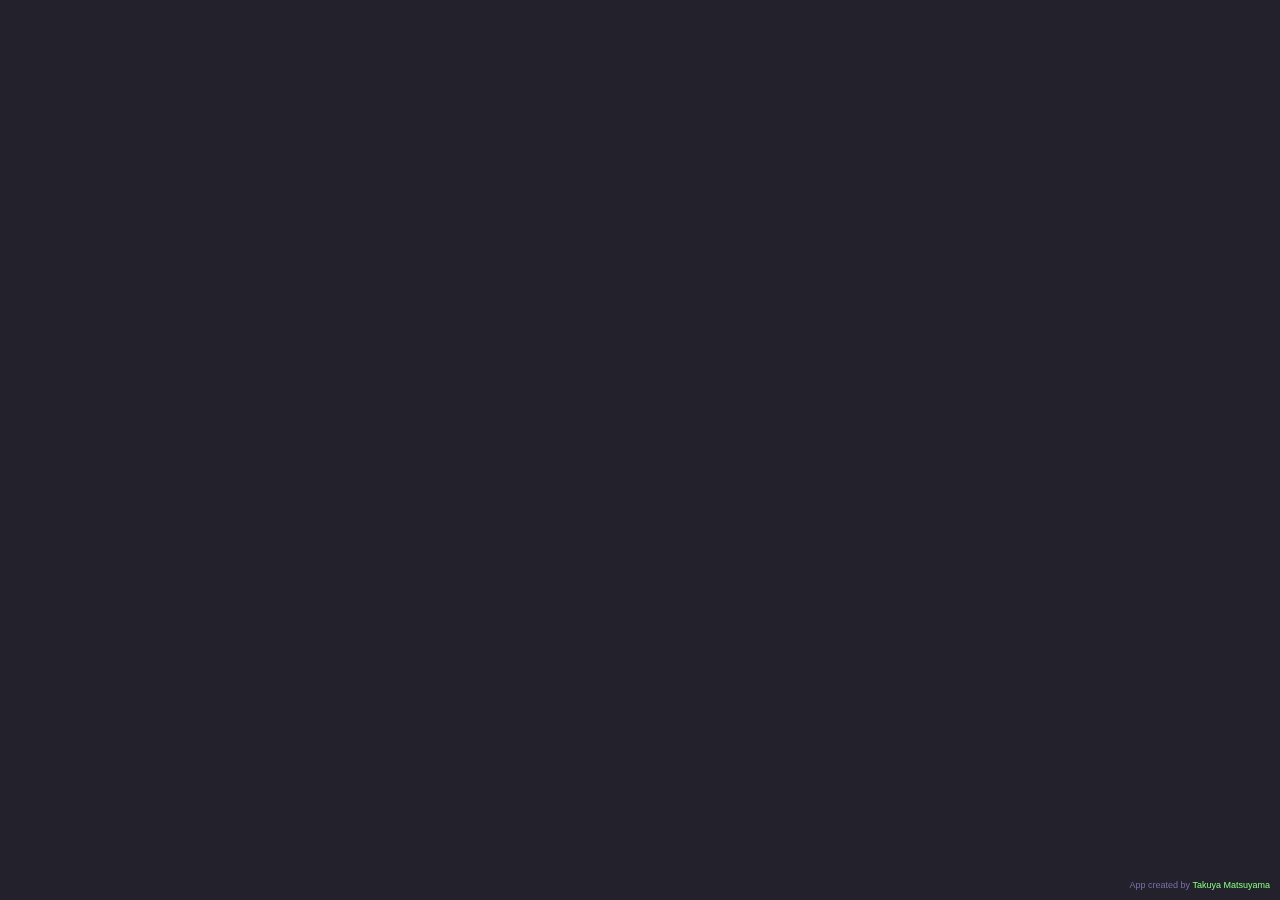
==== index.html @ 077567a4 "update" ====
<!DOCTYPE html>
<html>
   <head>
      <meta charset="utf-8" />
      <title>Jae Won Choi - Links</title>
      <meta name="viewport" content="width=device-width, initial-scale=1" />
      <link rel="stylesheet" href="./index.css" />
      <!-- <link rel="preload" href="./images/bg01.jpg" as="image" /> -->
      <script src="https://cdnjs.cloudflare.com/ajax/libs/three.js/r121/three.min.js"></script>
      <script src="https://cdn.jsdelivr.net/npm/vanta@latest/dist/vanta.birds.min.js"></script>
      <script>
         window.addEventListener('DOMContentLoaded', () => {
           VANTA.BIRDS({
             el: "#vanta",
             mouseControls: true,
             touchControls: true,
             gyroControls: true,
             minHeight: 200.00,
             minWidth: 200.00,
             scale: 1.00,
             scaleMobile: 1.00,
             backgroundAlpha: 0.0,
             color2: 0xff00f0,
             wingSpan: 40.00,
             separation: 100.00,
             alignment: 77.00,
             cohesion: 5.00,
             quantity: 1.00
           })
         
           setTimeout(() => {
             const main = document.querySelector('main')
             main.style.opacity = 1
             main.style.filter = 'blur(0px)'
           }, 1000)
         })
      </script>
   </head>
   <body>
      <div id="vanta"></div>
      <main class="animated">
         <header>
            <img src="./images/birds.jpg" />
            <h1>Jae W. C.</h1>
         </header>
         <ul>
            <!--         
               <li>
                 <a href="https://www.craftz.dog/">
                   <img src="./images/homepage.svg" alt="Homepage" width="20" />
                   Official Website
                 </a>
               </li>
               -->
            <li>
               <a href="https://github.com/jwc20">
               <img src="./images/github.svg" alt="GitHub" width="20" />
               GitHub
               </a>
            </li>
            <li>
               <a href="https://www.youtube.com/channel/UCbHcvXhxdezJj2oXRwsB1ew/featured">
               <img src="./images/youtube.svg" alt="YouTube" width="20" />
               YouTube
               </a>
            </li>
            <li>
               <a href="https://www.instagram.com/20cjw22/">
               <img src="./images/instagram.svg" alt="Twitter" width="20" />
               Instagram
               </a>
            </li>
            <li>
               <a href="https://docs.google.com/spreadsheets/d/1R2pWOM25gjv879fW9j-ydYCE8sbDUhnnjkMBO2Zkl1o/edit?usp=sharing">
               <img src="./images/sheets.ico" alt="Google Sheets" width="20" />
               Weightlifting Results List
               </a>
            </li>
         </ul>
      </main>
      <div style="position: absolute; bottom: 1px; right: 10px;">
         <p style="color: #7970A9; font-size: 9px;">
            App created by
            <a style="color: #8AFF80;" href="https://www.craftz.dog/">
            Takuya Matsuyama
            </a>
         </p>
      </div>
   </body>
</html>
---- index.css ----
body, html {
  margin: 0;
  padding: 0;
  font-family: 'Open Sans', sans-serif;
  color: #fff;
}

body {
  /* background: url(./images/bg01.jpg) no-repeat center center fixed; */
  background-color: #22212C;
  background-size: cover;
}

#vanta {
  z-index: 0;
  position: absolute;
  left: 0;
  top: 0;
  width: 100%;
  height: 100%;
}

video {
  z-index: 0;
  position: absolute;
  left: 0;
  top: 0;
  width: 100%;
  height: 100%;
  object-fit: cover;
}

main {
  position: relative;
}

main.animated {
  opacity: 0;
  filter: blur(10px);
  transition: opacity 2s ease-in-out, filter 2s ease-in-out;
}

header {
  margin-top: 3em;
  text-align: center;
  display: flex;
  flex-direction: column;
  align-items: center;
}

header > img {
  width: 6em;
  height: 6em;
  border-radius: 100%;
  border: 1px solid #fff;
  box-shadow: rgb(28 32 93 / 24%) 0px 2px 8px 0px;
}

header > h1 {
  display: inline-block;
  font-size: 0.8em;
  font-weight: bold;
  border-radius: 1em;
  background-color: #000a;
  color: #fff;
  padding: 0.3em 0.6em;
  border: 1px solid #fffa;
  backdrop-filter: blur(10px) saturate(160%) contrast(180%);
  -webkit-backdrop-filter: blur(10px) saturate(160%) contrast(180%);
}

ul {
  box-sizing: border-box;
  list-style: none;
  margin: 0 auto;
  padding: 2em;
  max-width: 480px;
}

ul > li {
  background-color: #fffa;
  backdrop-filter: blur(10px) saturate(160%) contrast(180%);
  -webkit-backdrop-filter: blur(10px) saturate(160%) contrast(180%);
  border-radius: 10em;
  margin: 1.4em 0;
  box-shadow: rgb(28 32 93 / 24%) 0px 2px 8px 0px;
}

ul > li > a {
  display: flex;
  flex-direction: row;
  justify-content: center;
  align-items: center;
  gap: 0.5em;
  padding: 1em;
}

a {
  color: black;
  text-decoration: none;
}
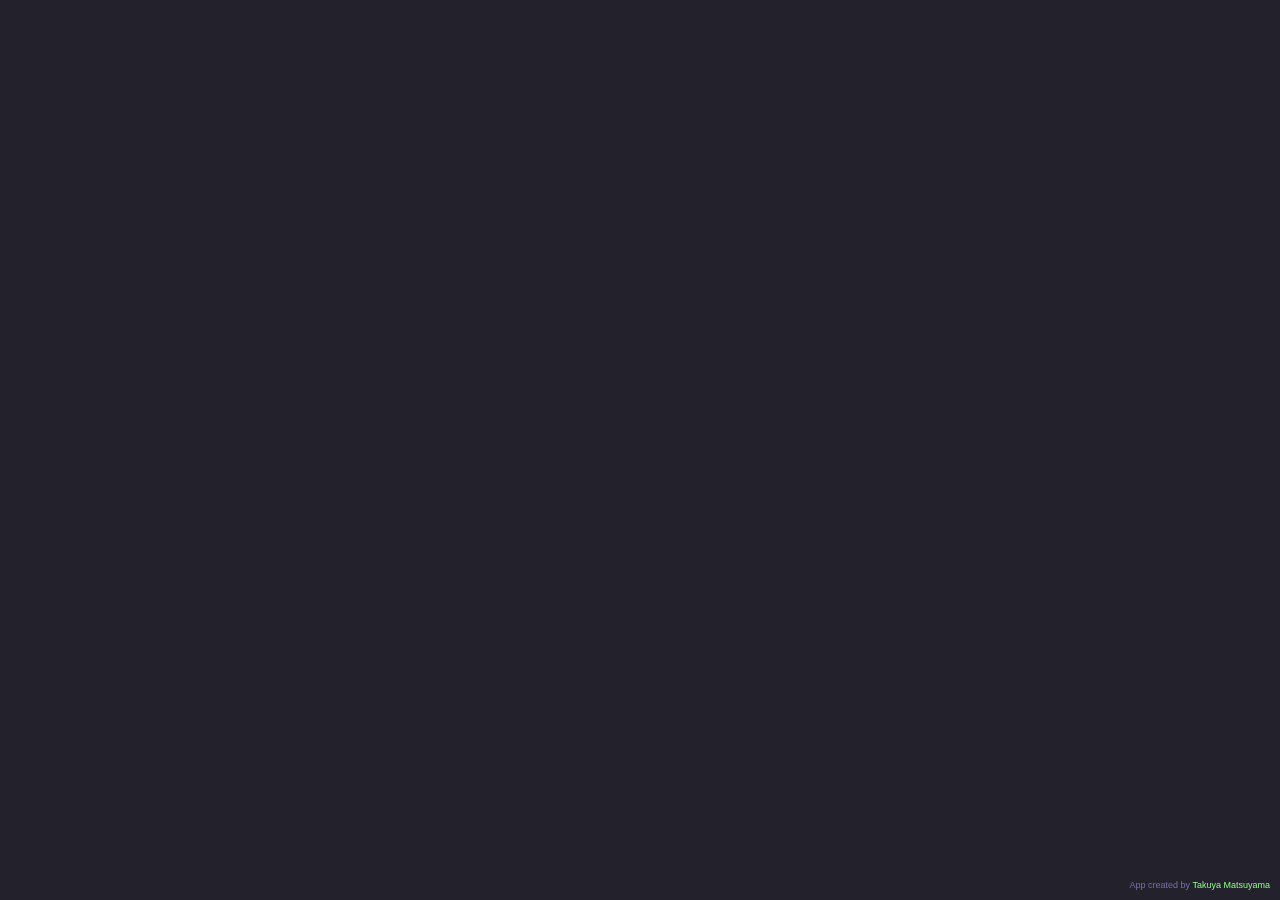
==== commit 57a37760: "positioning" ====
--- a/index.html
+++ b/index.html
@@ -73,12 +73,29 @@
             <li>
                <a href="https://docs.google.com/spreadsheets/d/1R2pWOM25gjv879fW9j-ydYCE8sbDUhnnjkMBO2Zkl1o/edit?usp=sharing">
                <img src="./images/sheets.ico" alt="Google Sheets" width="20" />
-               Weightlifting Results List
+               WL Results List
                </a>
             </li>
+
+ 
+          <li>
+            <a href="https://drive.google.com/drive/folders/0BzYwS_oe2_hyTXFRN1VhVmxsVXM?resourcekey=0-nEJkvh4zCdY48KAwDt7lgA&usp=sharing">
+            <img src="./images/drive.png" alt="Google Drive" width="20" />
+            Some WL stuff
+            </a>
+
+          </li>
+
+          <li>
+            <a href="https://drive.google.com/drive/folders/1VEvT__SpaxdhzYjDxzdTmFkllFdVguB8?usp=sharing">
+            <img src="./images/drive.png" alt="Google Drive" width="20" />
+            WL Russian Textbooks
+            </a>
+          </li>
+
          </ul>
       </main>
-      <div style="position: absolute; bottom: 1px; right: 10px;">
+      <div style="position: fixed; bottom: 1px; right: 10px;">
          <p style="color: #7970A9; font-size: 9px;">
             App created by
             <a style="color: #8AFF80;" href="https://www.craftz.dog/">
@@ -87,4 +104,6 @@
          </p>
       </div>
    </body>
+
+
 </html>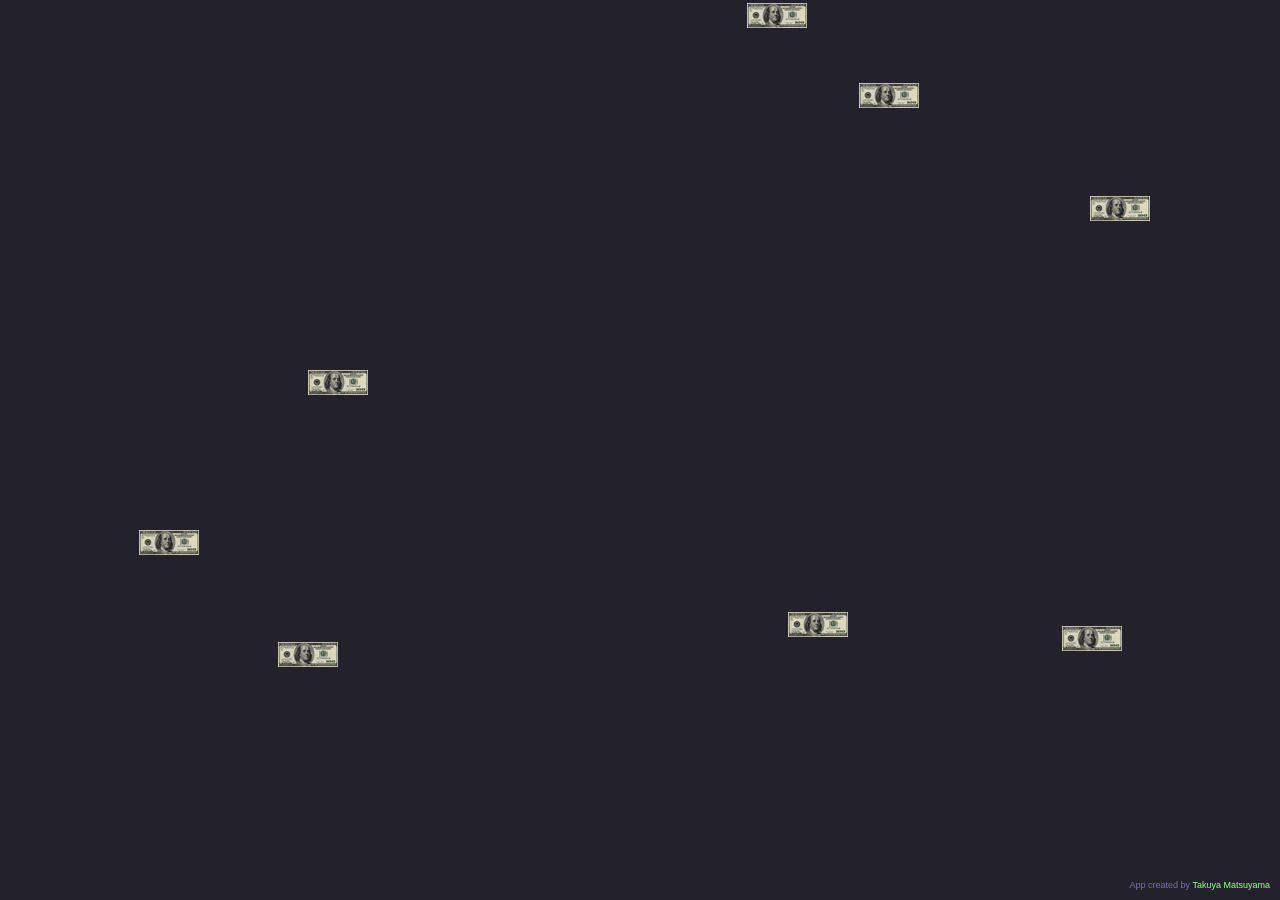
==== commit e68c174f: "Added money raining and spotify link." ====
--- a/index.html
+++ b/index.html
@@ -1,109 +1,226 @@
 <!DOCTYPE html>
 <html>
-   <head>
-      <meta charset="utf-8" />
-      <title>Jae Won Choi - Links</title>
-      <meta name="viewport" content="width=device-width, initial-scale=1" />
-      <link rel="stylesheet" href="./index.css" />
-      <!-- <link rel="preload" href="./images/bg01.jpg" as="image" /> -->
-      <script src="https://cdnjs.cloudflare.com/ajax/libs/three.js/r121/three.min.js"></script>
-      <script src="https://cdn.jsdelivr.net/npm/vanta@latest/dist/vanta.birds.min.js"></script>
-      <script>
-         window.addEventListener('DOMContentLoaded', () => {
-           VANTA.BIRDS({
-             el: "#vanta",
-             mouseControls: true,
-             touchControls: true,
-             gyroControls: true,
-             minHeight: 200.00,
-             minWidth: 200.00,
-             scale: 1.00,
-             scaleMobile: 1.00,
-             backgroundAlpha: 0.0,
-             color2: 0xff00f0,
-             wingSpan: 40.00,
-             separation: 100.00,
-             alignment: 77.00,
-             cohesion: 5.00,
-             quantity: 1.00
-           })
-         
-           setTimeout(() => {
-             const main = document.querySelector('main')
-             main.style.opacity = 1
-             main.style.filter = 'blur(0px)'
-           }, 1000)
-         })
-      </script>
-   </head>
-   <body>
-      <div id="vanta"></div>
-      <main class="animated">
-         <header>
-            <img src="./images/birds.jpg" />
-            <h1>Jae W. C.</h1>
-         </header>
-         <ul>
-            <!--         
-               <li>
-                 <a href="https://www.craftz.dog/">
-                   <img src="./images/homepage.svg" alt="Homepage" width="20" />
-                   Official Website
-                 </a>
-               </li>
-               -->
-            <li>
-               <a href="https://github.com/jwc20">
-               <img src="./images/github.svg" alt="GitHub" width="20" />
-               GitHub
-               </a>
-            </li>
-            <li>
-               <a href="https://www.youtube.com/channel/UCbHcvXhxdezJj2oXRwsB1ew/featured">
-               <img src="./images/youtube.svg" alt="YouTube" width="20" />
-               YouTube
-               </a>
-            </li>
-            <li>
-               <a href="https://www.instagram.com/20cjw22/">
-               <img src="./images/instagram.svg" alt="Twitter" width="20" />
-               Instagram
-               </a>
-            </li>
-            <li>
-               <a href="https://docs.google.com/spreadsheets/d/1R2pWOM25gjv879fW9j-ydYCE8sbDUhnnjkMBO2Zkl1o/edit?usp=sharing">
-               <img src="./images/sheets.ico" alt="Google Sheets" width="20" />
-               WL Results List
-               </a>
-            </li>
-
- 
-          <li>
-            <a href="https://drive.google.com/drive/folders/0BzYwS_oe2_hyTXFRN1VhVmxsVXM?resourcekey=0-nEJkvh4zCdY48KAwDt7lgA&usp=sharing">
+  <head>
+    <meta charset="utf-8" />
+    <title>Jae Won Choi - Links</title>
+    <meta name="viewport" content="width=device-width, initial-scale=1" />
+    <link rel="stylesheet" href="./index.css" />
+    <!-- <link rel="preload" href="./images/bg01.jpg" as="image" /> -->
+    <script src="https://cdnjs.cloudflare.com/ajax/libs/three.js/r121/three.min.js"></script>
+    <script src="https://cdn.jsdelivr.net/npm/vanta@latest/dist/vanta.birds.min.js"></script>
+    <script>
+      window.addEventListener("DOMContentLoaded", () => {
+        VANTA.BIRDS({
+          el: "#vanta",
+          mouseControls: true,
+          touchControls: true,
+          gyroControls: true,
+          minHeight: 200.0,
+          minWidth: 200.0,
+          scale: 1.0,
+          scaleMobile: 1.0,
+          backgroundAlpha: 0.0,
+          color2: 0xff00f0,
+          wingSpan: 40.0,
+          separation: 100.0,
+          alignment: 77.0,
+          cohesion: 5.0,
+          quantity: 1.0,
+        });
+
+        setTimeout(() => {
+          const main = document.querySelector("main");
+          main.style.opacity = 1;
+          main.style.filter = "blur(0px)";
+        }, 1000);
+      });
+    </script>
+  </head>
+  <body>
+    <script>
+      /******************************************
+       * Snow Effect Script- By Altan d.o.o. (http://www.altan.hr/snow/index.html)
+       * Visit Dynamic Drive DHTML code library (http://www.dynamicdrive.com/) for full source code
+       * Last updated Nov 9th, 05' by DD. This notice must stay intact for use
+       ******************************************/
+      function openwindow() {
+        window.open("autumn_effect.htm", "", "width=350,height=500");
+      }
+      //Configure below to change URL path to the snow image
+      var snowsrc = "./images/money.gif";
+      // Configure below to change number of snow to render
+      var no = 8;
+      // Configure whether snow should disappear after x seconds (0=never):
+      var hidesnowtime = 0;
+      // Configure how much snow should drop down before fading ("windowheight" or "pageheight")
+      var snowdistance = "pageheight";
+      ///////////Stop Config//////////////////////////////////
+      var ie4up = document.all ? 1 : 0;
+      var ns6up = document.getElementById && !document.all ? 1 : 0;
+
+      function iecompattest() {
+        return document.compatMode && document.compatMode != "BackCompat"
+          ? document.documentElement
+          : document.body;
+      }
+      var dx, xp, yp; // coordinate and position variables
+      var am, stx, sty; // amplitude and step variables
+      var i,
+        doc_width = 800,
+        doc_height = 600;
+      if (ns6up) {
+        doc_width = self.innerWidth;
+        doc_height = self.innerHeight;
+      } else if (ie4up) {
+        doc_width = iecompattest().clientWidth;
+        doc_height = iecompattest().clientHeight;
+      }
+      dx = new Array();
+      xp = new Array();
+      yp = new Array();
+      am = new Array();
+      stx = new Array();
+      sty = new Array();
+      snowsrc =
+        snowsrc.indexOf("dynamicdrive.com") != -1 ? "snow.gif" : snowsrc;
+      for (i = 0; i < no; ++i) {
+        dx[i] = 0; // set coordinate variables
+        xp[i] = Math.random() * (doc_width - 50); // set position variables
+        yp[i] = Math.random() * doc_height;
+        am[i] = Math.random() * 20; // set amplitude variables
+        stx[i] = 0.02 + Math.random() / 10; // set step variables
+        sty[i] = 0.7 + Math.random(); // set step variables
+        if (ie4up || ns6up) {
+          if (i == 0) {
+            document.write(
+              '<div id="dot' +
+                i +
+                '" style="POSITION: absolute; Z-INDEX: ' +
+                i +
+                '; VISIBILITY: visible; TOP: 15px; LEFT: 15px;"><a href="http://dynamicdrive.com"><img src=\'' +
+                snowsrc +
+                '\' border="0"></a></div>'
+            );
+          } else {
+            document.write(
+              '<div id="dot' +
+                i +
+                '" style="POSITION: absolute; Z-INDEX: ' +
+                i +
+                "; VISIBILITY: visible; TOP: 15px; LEFT: 15px;\"><img src='" +
+                snowsrc +
+                '\' border="0"></div>'
+            );
+          }
+        }
+      }
+
+      function snowIE_NS6() {
+        // IE and NS6 main animation function
+        doc_width = ns6up
+          ? window.innerWidth - 10
+          : iecompattest().clientWidth - 10;
+        doc_height =
+          window.innerHeight && snowdistance == "windowheight"
+            ? window.innerHeight
+            : ie4up && snowdistance == "windowheight"
+            ? iecompattest().clientHeight
+            : ie4up && !window.opera && snowdistance == "pageheight"
+            ? iecompattest().scrollHeight
+            : iecompattest().offsetHeight;
+        if (snowdistance == "windowheight") {
+          doc_height = window.innerHeight || iecompattest().clientHeight;
+        } else {
+          doc_height = iecompattest().scrollHeight;
+        }
+        for (i = 0; i < no; ++i) {
+          // iterate for every dot
+          yp[i] += sty[i];
+          if (yp[i] > doc_height - 50) {
+            xp[i] = Math.random() * (doc_width - am[i] - 30);
+            yp[i] = 0;
+            stx[i] = 0.02 + Math.random() / 10;
+            sty[i] = 0.7 + Math.random();
+          }
+          dx[i] += stx[i];
+          document.getElementById("dot" + i).style.top = yp[i] + "px";
+          document.getElementById("dot" + i).style.left =
+            xp[i] + am[i] * Math.sin(dx[i]) + "px";
+        }
+        snowtimer = setTimeout("snowIE_NS6()", 10);
+      }
+
+      function hidesnow() {
+        if (window.snowtimer) clearTimeout(snowtimer);
+        for (i = 0; i < no; i++)
+          document.getElementById("dot" + i).style.visibility = "hidden";
+      }
+      if (ie4up || ns6up) {
+        snowIE_NS6();
+        if (hidesnowtime > 0) setTimeout("hidesnow()", hidesnowtime * 1000);
+      }
+    </script>
+
+    <div id="vanta"></div>
+    <main class="animated">
+      <header>
+        <img src="./images/birds.jpg" />
+        <h1>Jae W. C.</h1>
+      </header>
+      <ul>
+        <li>
+          <a href="https://github.com/jwc20">
+            <img src="./images/github.svg" alt="GitHub" width="20" />
+            GitHub
+          </a>
+        </li>
+        <li>
+          <a
+            href="https://www.youtube.com/channel/UCbHcvXhxdezJj2oXRwsB1ew/featured"
+          >
+            <img src="./images/youtube.png" alt="YouTube" width="20" />
+            YouTube
+          </a>
+        </li>
+        <li>
+          <a href="https://www.instagram.com/20cjw22/">
+            <img src="./images/instagram.png" alt="Instagram" width="20" />
+            Instagram
+          </a>
+        </li>
+        <li>
+          <a href="https://open.spotify.com/user/uf0zsmynmcc5zzab5len37a13">
+            <img src="./images/spotify.png" alt="Spotify" width="20" />
+            Spotify
+          </a>
+        </li>
+
+        <li>
+          <a
+            href="https://drive.google.com/drive/folders/0BzYwS_oe2_hyTXFRN1VhVmxsVXM?resourcekey=0-nEJkvh4zCdY48KAwDt7lgA&usp=sharing"
+          >
             <img src="./images/drive.png" alt="Google Drive" width="20" />
             Some WL stuff
-            </a>
-
-          </li>
-
-          <li>
-            <a href="https://drive.google.com/drive/folders/1VEvT__SpaxdhzYjDxzdTmFkllFdVguB8?usp=sharing">
+          </a>
+        </li>
+
+        <li>
+          <a
+            href="https://drive.google.com/drive/folders/1VEvT__SpaxdhzYjDxzdTmFkllFdVguB8?usp=sharing"
+          >
             <img src="./images/drive.png" alt="Google Drive" width="20" />
             WL Russian Textbooks
-            </a>
-          </li>
-
-         </ul>
-      </main>
-      <div style="position: fixed; bottom: 1px; right: 10px;">
-         <p style="color: #7970A9; font-size: 9px;">
-            App created by
-            <a style="color: #8AFF80;" href="https://www.craftz.dog/">
-            Takuya Matsuyama
-            </a>
-         </p>
-      </div>
-   </body>
-
-
-</html>+          </a>
+        </li>
+      </ul>
+    </main>
+    <div style="position: fixed; bottom: 1px; right: 10px">
+      <p style="color: #7970a9; font-size: 9px">
+        App created by
+        <a style="color: #8aff80" href="https://www.craftz.dog/">
+          Takuya Matsuyama
+        </a>
+      </p>
+    </div>
+  </body>
+</html>
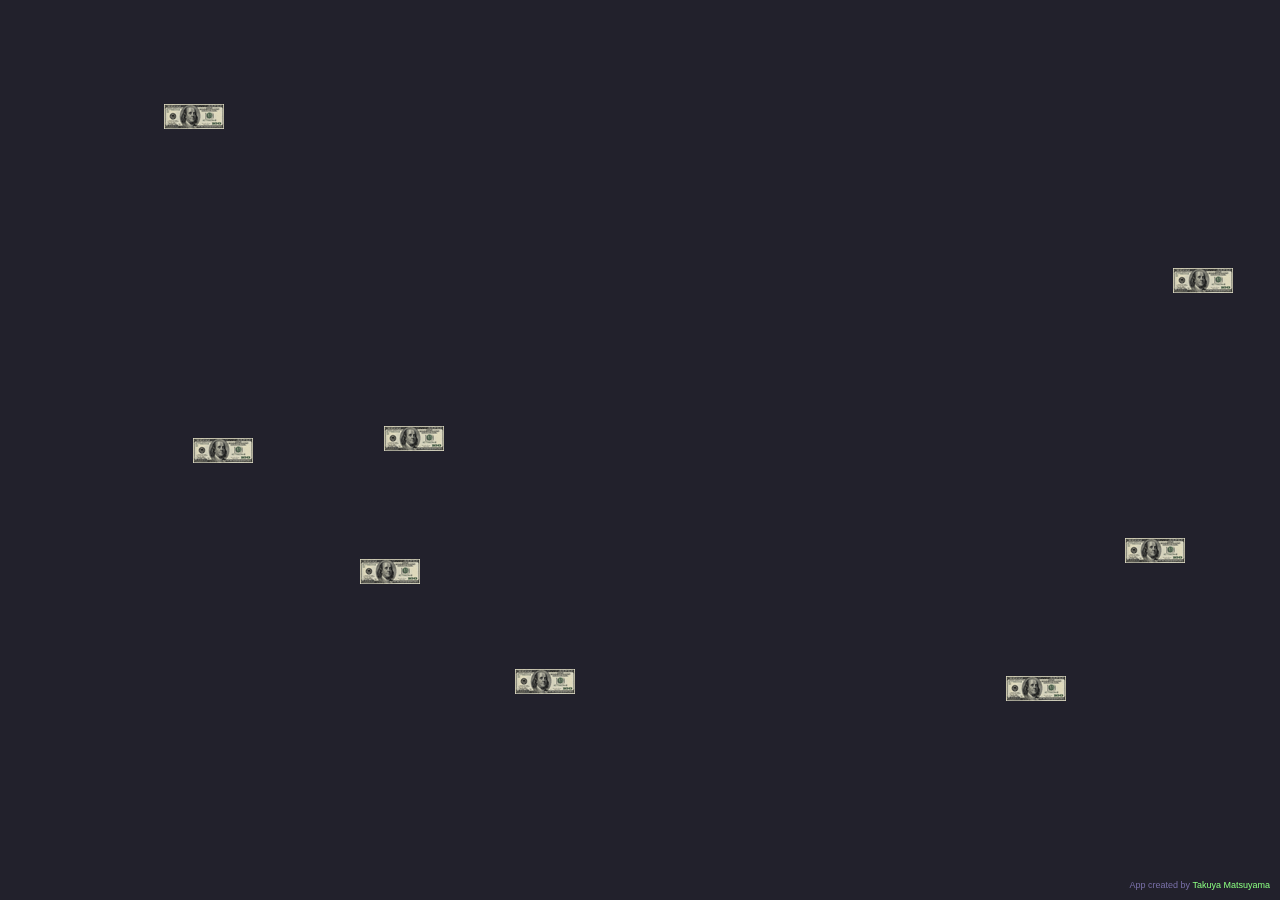
==== commit 52178c62: "Change background." ====
--- a/index.html
+++ b/index.html
@@ -5,7 +5,7 @@
     <title>Jae Won Choi - Links</title>
     <meta name="viewport" content="width=device-width, initial-scale=1" />
     <link rel="stylesheet" href="./index.css" />
-    <!-- <link rel="preload" href="./images/bg01.jpg" as="image" /> -->
+    <link rel="preload" href="./images/maru_and_mi.jpg" as="image" />
     <script src="https://cdnjs.cloudflare.com/ajax/libs/three.js/r121/three.min.js"></script>
     <script src="https://cdn.jsdelivr.net/npm/vanta@latest/dist/vanta.birds.min.js"></script>
     <script>
